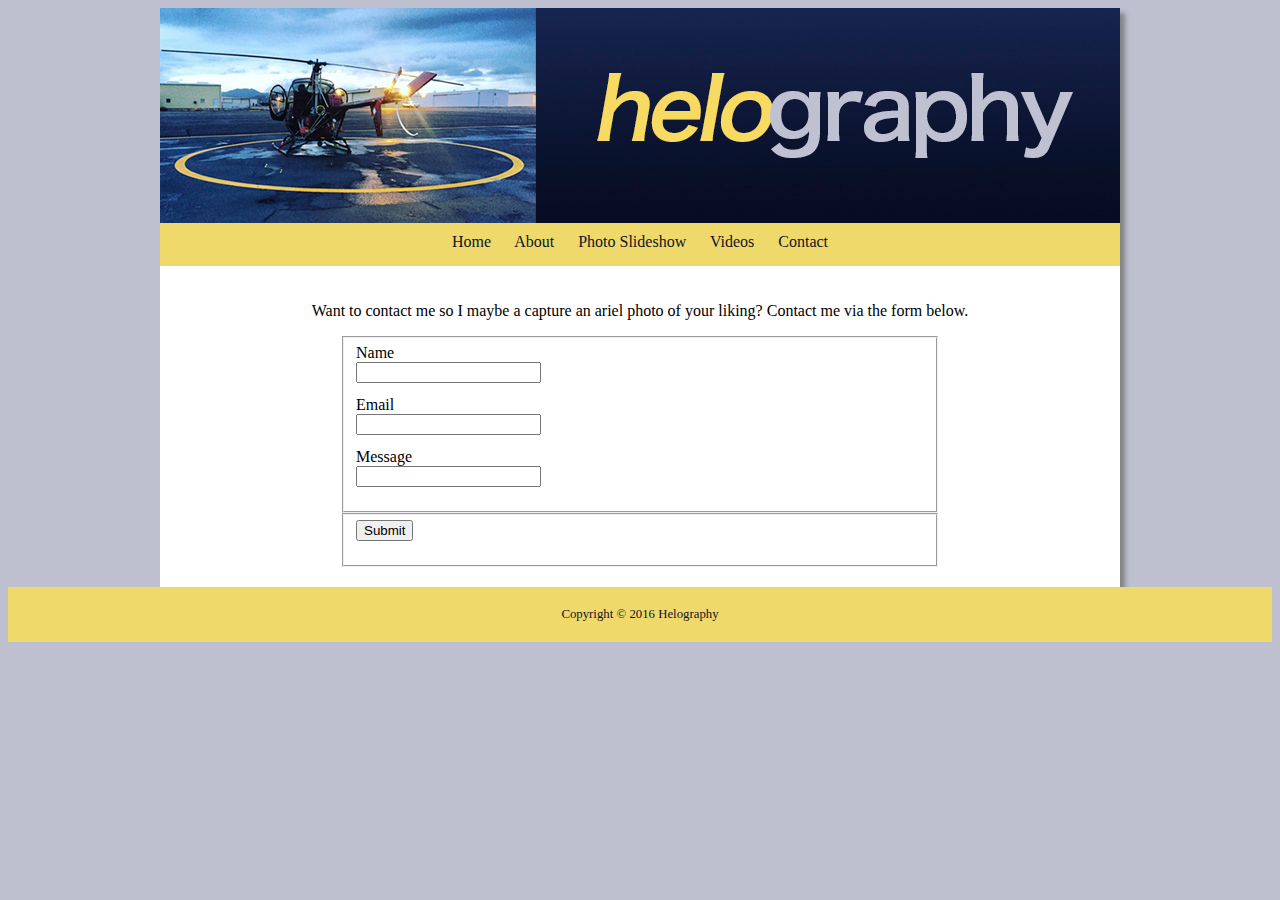
==== contact.html @ 1cb4534c "move to root" ====
<!DOCTYPE html>
<html lang="en">
 <!--
      JavaScript 6th Edition
      Chapter 1
      Chapter case

      Helicopter Photos
      Author: Casey Olson	
      Date: 1/23/16  

      Filename: contact.html
   -->
<head>
	<title>Contact</title>
	<meta charset="utf-8">
	<meta name="viewport" content="width=device-width, initial-scale=1.0">
	<link rel="stylesheet" href="style.css">
	<!--[if lt IE 9]>
	<script src="http://html5shim.googlecode.com/svn/trunk/html5.js">
	</script>
	<![endif]-->
	<script src="modernizr.custom.05819.js"></script>
</head>
<body>
	<div id="wrapper">
		<header>
			<h1>Contact</h1>
		</header>
		
<!-- navbar code -->
		<nav>
			<a href="index.html"/>Home</a> &nbsp&nbsp&nbsp&nbsp
			<a href="about.html"/>About</a> &nbsp&nbsp&nbsp&nbsp
			<a href="photos.html"/>Photo Slideshow</a> &nbsp&nbsp&nbsp&nbsp
			<a href="videos.html"/>Videos</a> &nbsp&nbsp&nbsp&nbsp
			<a href="contact.html"/>Contact</a> 
		</nav>
		
			<main>
				
				<p>Want to contact me so I maybe a capture an ariel photo of your liking? Contact me via the form below.</p>
					<div class="form"/>
	<article>
      <form>
        <fieldset id="contactinfo">
          <label for="nameinput">
            Name
            <input type="text" id="nameinput" name="name" />
          </label>
          <label for="emailinput">
            Email
            <input type="text" id="emailinput" name="email" />
          </label>
          <label for="messageinput">
            Message
            <input type="text" id="messageinput" name="message" />
          </label>
        </fieldset>
        <fieldset id="submitbutton">
          <input type="button" id="submit" value="Submit" />
        </fieldset>
     </form>
   </article>
					</div>
					   <script>
      function submitInfo() {
         var name = document.getElementById("nameinput");
         var email = document.getElementById("emailinput");
         var phone = document.getElementById("messageinput");
         (name.value && email.value && message.value) ? alert("Thank you!") : alert("Please fill in all fields");
      }
      document.getElementById("submit").addEventListener("click", submitInfo, false);
   </script>
					</div>
			</main>
			
<!--copyright footer info-->		
		<footer>
			Copyright &copy; 2016 Helography<br/>
		</footer>
	</div>
</body>
</html>
---- style.css ----
/*

helography

Author: Casey Olson

Date: 1/25/16

*/

body {
	color: #000000;
    background-color: #bec0d0;
    font-family: tahoma; 
}
    		
header { 
	color: #454444;
	background-color: #989e9e;
	text-align: center; 
}
			
h1 { 
	background-image: url(hpheader.jpg);
	background-position: center;
	background-repeat: no-repeat;
	height: 215px;
	margin: 0; 		
	text-indent: 100%;
	white-space: nowrap;
	overflow: hidden; 
}		

nav { 
	text-align: center; 
	background-color: #efd96a;
	padding-bottom: 15px; 
	padding-top: 10px;
}

nav a { 
	text-decoration: none;
}

nav a:link { color: #111427; }
nav a:visited { color: #111427; }
nav a:hover { color: #111427; }
		

main { 
	padding: 20px;
	text-align: center;
}
		
img { 
	border-style: solid;
	border-color: #111427;
}

#image { 
	text-align: center;
	margin-top: 1em; 
}
			
		
#wrapper { 
	margin-left: auto;
	margin-right: auto;
	width:960px; 
	background-color: #ffffff;
	box-shadow: 5px 5px 5px #828282; 
}

.form { 
	width: 600px;
	margin: auto;
	text-align: left;
}

input, text area {
	display: block;
	margin-bottom: 1em;
}


#mySubmit { margin-left: 12em; }
            
footer { 
	color: #111427;
	background-color: #efd96a;
	font-style: bold;
	font-size: .8em;
	text-align: center;
	padding: 20px 0 20px 0;
	clear: both; 
}
			
footer a:link { color: #b0b9bc; }
footer a:visited { color: #b0b9bc; }
footer a:hover { color: #f7f5f2; }

header, nav, main, footer { display: block; }
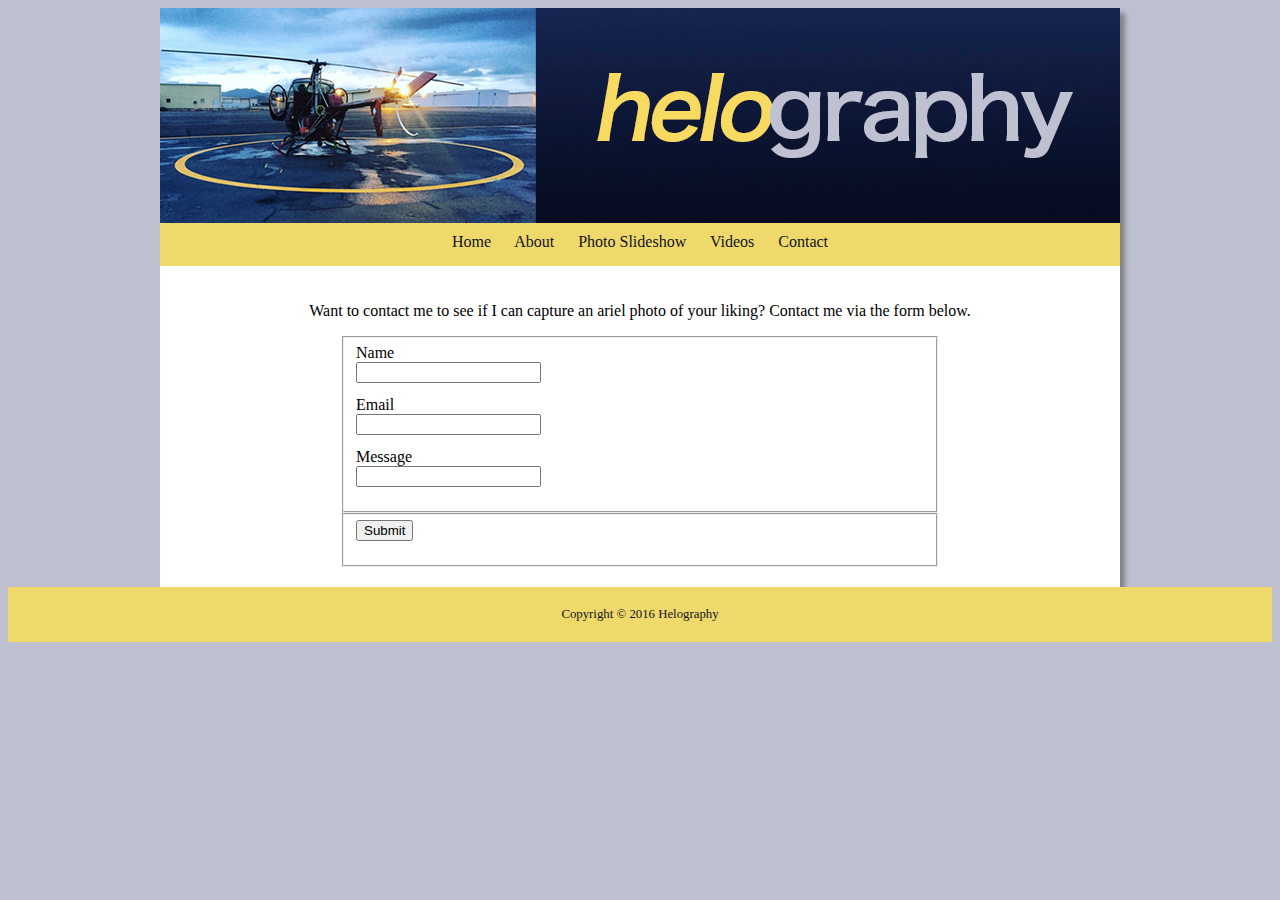
==== commit 52761886: "Update contact.html" ====
--- a/contact.html
+++ b/contact.html
@@ -2,7 +2,7 @@
 <html lang="en">
  <!--
       JavaScript 6th Edition
-      Chapter 1
+      Chapter 2
       Chapter case
 
       Helicopter Photos
@@ -39,7 +39,7 @@
 		
 			<main>
 				
-				<p>Want to contact me so I maybe a capture an ariel photo of your liking? Contact me via the form below.</p>
+				<p>Want to contact me to see if I can capture an ariel photo of your liking? Contact me via the form below.</p>
 					<div class="form"/>
 	<article>
       <form>
@@ -81,4 +81,4 @@
 		</footer>
 	</div>
 </body>
-</html>+</html>
